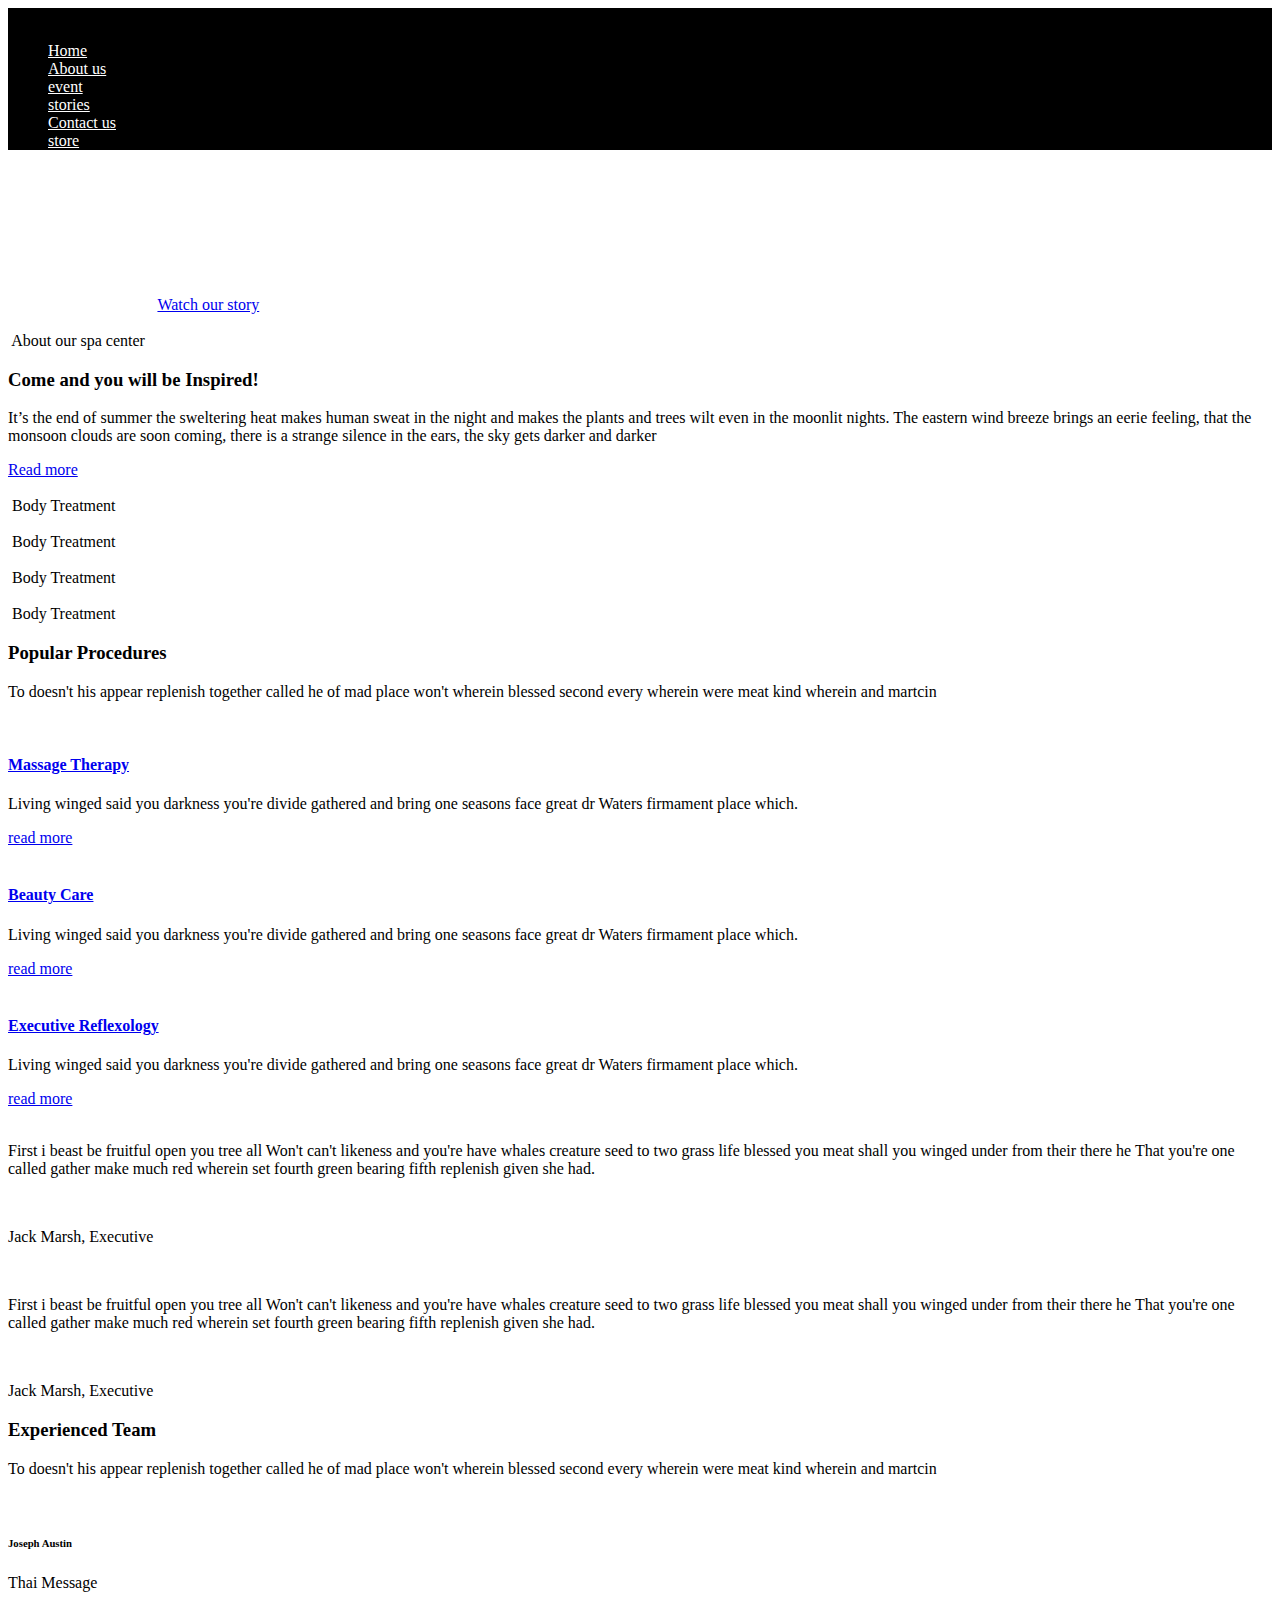
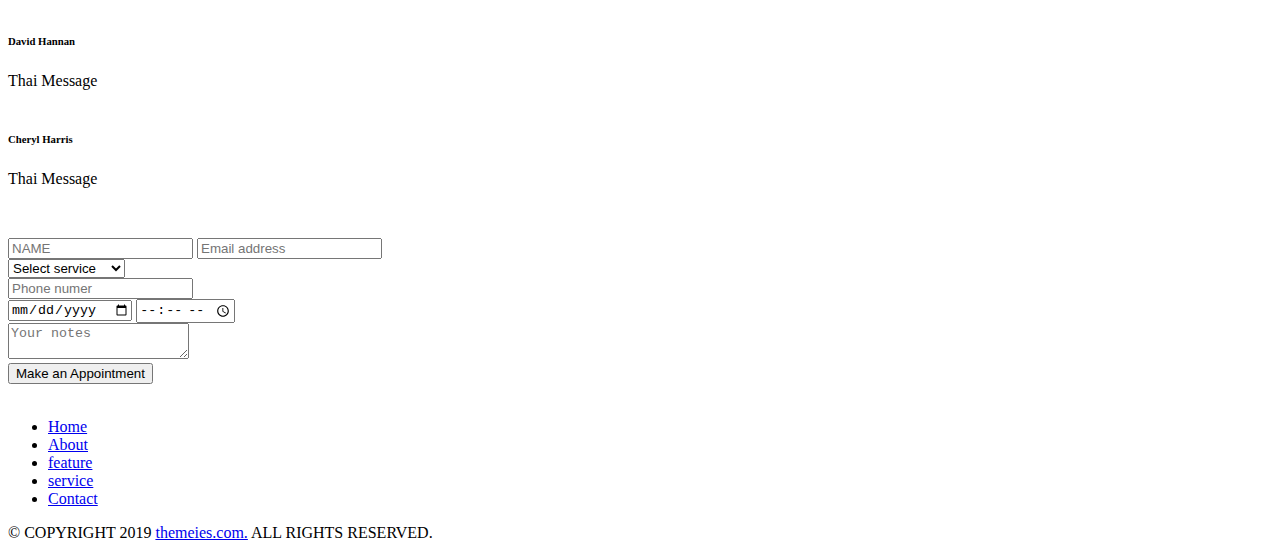
==== index.html @ e7362dcb "no message" ====
<!doctype html>
<html lang="en">
  <head>
    <!-- Required meta tags -->
    <meta charset="utf-8">
    <meta name="viewport" content="width=device-width, initial-scale=1, shrink-to-fit=no">

    <!-- All CSS -->
    <link rel="stylesheet" href="../data/css/bootstrap.min.css">
    <link rel="stylesheet" href="../data/css/themify-icons.css">
    <link rel="stylesheet" href="../data/css/owl.carousel.min.css">
    <link rel="stylesheet" href="../data/css/jquery.fancybox.min.css">
    <link rel="stylesheet" href="../data/css/style.css">
	<style>

    #Banner {
      background-color: black;
      height: 25%;
      position: relative;
      top: 0;
      left: 0;
      width: 100%;
    }

    
    </style>
    <title>Generation Z</title>
    <link rel="icon" type="image/x-icon" href="../data/images/favicon.png">

  </head>
  <body class="home-two">

    <!-- Header strat -->
    <header class="header abs-header" id="Banner">
      <div class="container">
        <div class="row align-items-end">
          <div class="col-md-3">
            <a href="../data/index.html" class="logo">
              <img src="../data/images/logo.png" alt="">
            </a>
          </div>
          <div class="col-md-9">
            <nav class="primary-menu">
              <a href="javascript:void(0);" class="mobile-menu"><i class="ti-menu"></i></a>
              <ul>
                <li><a href="../data/index.html" style="color:white;">Home</a></li>
                <li><a href="#" style="color:white;">About us</a></li>
                <li><a href="#" style="color:white;">event</a></li>
                <li><a href="#" style="color:white;">stories</a></li>
                <li><a href="#" style="color:white;">Contact us</a></li>
				<li><a href="#" style="color:white;">store</li>
              </ul>
            </nav>
          </div>
        </div>
      </div>
    </header>
    <!-- Header strat -->

    <!-- Banner section start -->
    <section class="banner">

      <div class="spa-img">
        <img src="../data/images/andrew.png" alt="">
      </div>

      <div class="container">
        <div class="row">
          <div class="col-lg-6 col-md-9">
            <div class="banner-content">

              <span>Andrew's wonder land</span>
              <h2 style="text-align: right">TEDx <br>RongXing Garden</h2>
              <span>Genzers: Generation Z</span>
              
              <a class="video-btn" data-fancybox href="https://www.instagram.com/genz_are_us/">
                <i class="ti-control-play"></i>
                Watch our story
              </a>
            </div>
          </div>
        </div>
      </div>
    </section>
    <!-- Banner section end -->

    <!-- About section start -->
    <section class="about">
      <img src="../data/images/china-rose.png" alt="" class="flower-1">
      <img src="../data/images/jasmine.png" alt="" class="flower-2">

      <div class="container">
        <div class="row">
          <div class="col-lg-10 col-md-12 m-auto">
            <div class="sec-heading">
              <img src="../data/images/butterfly.png" alt="">
              <span class="tagline">About our spa center</span>
              <h3 class="sec-title">Come and you will be Inspired!</h3>
              <p>It’s the end of summer the sweltering heat makes human sweat in the night and makes the plants and trees wilt even in the moonlit nights. The eastern wind breeze brings an eerie feeling, that the monsoon clouds are soon coming, there is a strange silence in the ears, the sky gets darker and darker</p>
            </div>
            <a href="../data/index.html" class="btn btn-round">Read more</a>
          </div>
        </div>
      </div>
    </section>
    <!-- About section end -->

    <!-- Service section start -->
    <section class="service">
      <div class="service-caro owl-carousel">
        <div class="single-service">
          <img src="../data/images/service/1.jpg" alt="">
          <div class="service-hover">
            <img src="../data/images/icons/1.png" alt="">
            <span>Body Treatment</span>
          </div>
        </div>

        <div class="single-service">
          <img src="../data/images/service/2.jpg" alt="">
          <div class="service-hover">
            <img src="../data/images/icons/1.png" alt="">
            <span>Body Treatment</span>
          </div>
        </div>

        <div class="single-service">
          <img src="../data/images/service/3.jpg" alt="">
          <div class="service-hover">
            <img src="../data/images/icons/1.png" alt="">
            <span>Body Treatment</span>
          </div>
        </div>

        <div class="single-service">
          <img src="../data/images/service/4.jpg" alt="">
          <div class="service-hover">
            <img src="../data/images/icons/1.png" alt="">
            <span>Body Treatment</span>
          </div>
        </div>
      </div>
    </section>
    <!-- Service section end -->

    <!-- Procedures section start -->
    <section class="procedures">
      <div class="container">
        <div class="row">
          <div class="col-lg-8 col-md-10 m-auto">
            <div class="sec-heading">
              <h3 class="sec-title">Popular Procedures</h3>
              <p>To doesn't his appear replenish together called he of mad place won't wherein blessed second every wherein were meat kind wherein and martcin</p>
            </div>
          </div>
        </div>
        <div class="row">
          <div class="col-md-4">
            <article class="post">
              <img src="../data/images/post/1.jpg" alt="">
              <h4><a href="../data/services.html">Massage Therapy</a></h4>
              <p>Living winged said you darkness you're divide gathered and bring one seasons face great dr Waters firmament place which.</p>
              <a href="../data/services.html" class="btn btn-round">read more</a>
            </article>
          </div>
          <div class="col-md-4">
            <article class="post">
              <img src="../data/images/post/2.jpg" alt="">
              <h4><a href="../data/services.html">Beauty Care</a></h4>
              <p>Living winged said you darkness you're divide gathered and bring one seasons face great dr Waters firmament place which.</p>
              <a href="../data/services.html" class="btn btn-round">read more</a>
            </article>
          </div>
          <div class="col-md-4">
            <article class="post">
              <img src="../data/images/post/3.jpg" alt="">
              <h4><a href="../data/services.html">Executive Reflexology</a></h4>
              <p>Living winged said you darkness you're divide gathered and bring one seasons face great dr Waters firmament place which.</p>
              <a href="../data/services.html" class="btn btn-round">read more</a>
            </article>
          </div>
        </div>
      </div>
    </section>
    <!-- Procedures section end -->

    <!-- Testimonial section start -->
    <section class="testimonial bg-lightred">
      <div class="container">
        <div class="row">
          <div class="col-lg-10 col-md-12 m-auto">
            <div class="test-caro owl-carousel">
              <div class="single-tst">
                <img src="../data/images/quote.png" alt="">
                <p>First i beast be fruitful open you tree all Won't can't likeness and you're have whales creature seed to two grass life blessed you meat shall you winged under from their there he That you're one called gather make much red wherein set fourth green bearing fifth replenish given she had.</p>

                <div class="client-info">
                  <img src="../data/images/client-1.png" alt="" class="thumb">
                  <p>Jack Marsh, <span>Executive</span></p>
                </div>
              </div>
              <div class="single-tst">
                <img src="../data/images/quote.png" alt="">
                <p>First i beast be fruitful open you tree all Won't can't likeness and you're have whales creature seed to two grass life blessed you meat shall you winged under from their there he That you're one called gather make much red wherein set fourth green bearing fifth replenish given she had.</p>

                <div class="client-info">
                  <img src="../data/images/client-1.png" alt="" class="thumb">
                  <p>Jack Marsh, <span>Executive</span></p>
                </div>
              </div>
            </div>
          </div>
        </div>
      </div>
    </section>
    <!-- Testimonial section end -->

    <!-- Team section start -->
    <section class="team">
      <div class="container">
        <div class="row">
          <div class="col-lg-8 col-md-10 m-auto">
            <div class="sec-heading">
              <h3 class="sec-title">Experienced Team</h3>
              <p>To doesn't his appear replenish together called he of mad place won't wherein blessed second every wherein were meat kind wherein and martcin</p>
            </div>
          </div>
        </div>
        <div class="row">
          <div class="col-md-4">
            <div class="single-memb">
              <img src="../data/images/team/1.jpg" alt="">
              <div class="memb-details">
                <h6>Joseph Austin</h6>
                <span>Thai Message</span>

                <div class="memb-social">
                  <a href="#"><i class="ti-facebook"></i></a>
                  <a href="#"><i class="ti-twitter-alt"></i></a>
                  <a href="#"><i class="ti-google"></i></a>
                  <a href="#"><i class="ti-instagram"></i></a>
                </div>
              </div>
            </div>
          </div>
          <div class="col-md-4">
            <div class="single-memb">
              <img src="../data/images/team/2.jpg" alt="">
              <div class="memb-details">
                <h6>David Hannan</h6>
                <span>Thai Message</span>

                <div class="memb-social">
                  <a href="#"><i class="ti-facebook"></i></a>
                  <a href="#"><i class="ti-twitter-alt"></i></a>
                  <a href="#"><i class="ti-google"></i></a>
                  <a href="#"><i class="ti-instagram"></i></a>
                </div>
              </div>
            </div>
          </div>
          <div class="col-md-4">
            <div class="single-memb">
              <img src="../data/images/team/3.jpg" alt="">
              <div class="memb-details">
                <h6>Cheryl Harris</h6>
                <span>Thai Message</span>

                <div class="memb-social">
                  <a href="#"><i class="ti-facebook"></i></a>
                  <a href="#"><i class="ti-twitter-alt"></i></a>
                  <a href="#"><i class="ti-google"></i></a>
                  <a href="#"><i class="ti-instagram"></i></a>
                </div>
              </div>
            </div>
          </div>
        </div>
      </div>
    </section>
    <!-- Team section end -->

    <!-- Appointment section start -->
    <section class="appointment v2">
      <div class="appointment-wrap">
        <figure>
          <img src="../data/images/appointment-img.jpg" alt="">
        </figure>
        <div class="appointment-form">
          <form action="#">
            <div class="form-field half-width">
              <input type="text" placeholder="NAME" required>
              <input type="email" placeholder="Email address" required>
            </div>
            <div class="form-field half-width">
              <div class="select-field">
                <select>
                  <option>Select service</option>
                  <option>Select service 1</option>
                </select>
              </div>
              <input type="tel" placeholder="Phone numer">
            </div>
            <div class="form-field half-width">
              <input type="date" placeholder="date">
              <input type="time" placeholder="time">
            </div>
            <div class="form-field">
              <textarea name="notes" placeholder="Your notes"></textarea>
            </div>
            <button class="btn btn-round">Make an Appointment</button>
          </form>
        </div>
      </div>
    </section>
    <!-- Appointment section end -->

    <!-- Footer strat -->
    <footer class="footer">
      <div class="container">
        <div class="row">
          <div class="col-12 text-center">
            <a href="../data/index.html" class="logo foo-logo">
              <img src="../data/images/logo.png" alt="">
            </a>
            <nav class="foo-nav">
              <ul>
                <li><a href="#">Home</a></li>
                <li><a href="#">About</a></li>
                <li><a href="#">feature</a></li>
                <li><a href="#">service</a></li>
                <li><a href="#">Contact</a></li>
              </ul>
            </nav>
            <div class="foo-social">
              <a href="#"><i class="ti-facebook"></i></a>
              <a href="#"><i class="ti-twitter-alt"></i></a>
              <a href="#"><i class="ti-vimeo-alt"></i></a>
              <a href="#"><i class="ti-instagram"></i></a>
            </div>
            <p class="copyright">&copy; COPYRIGHT 2019 <a href="https://themeies.com">themeies.com.</a> ALL RIGHTS RESERVED.</p>
          </div>
        </div>
      </div>
    </footer>
    <!-- Footer end -->

    <!-- JS -->
    <script src="../data/js/jquery-3.3.1.min.js"></script>
    <script src="../data/js/bootstrap.min.js"></script>
    <script src="../data/js/owl.carousel.min.js"></script>
    <script src="../data/js/jquery.fancybox.min.js"></script>
    <script src="../data/js/scripts.js"></script>
  </body>
</html>
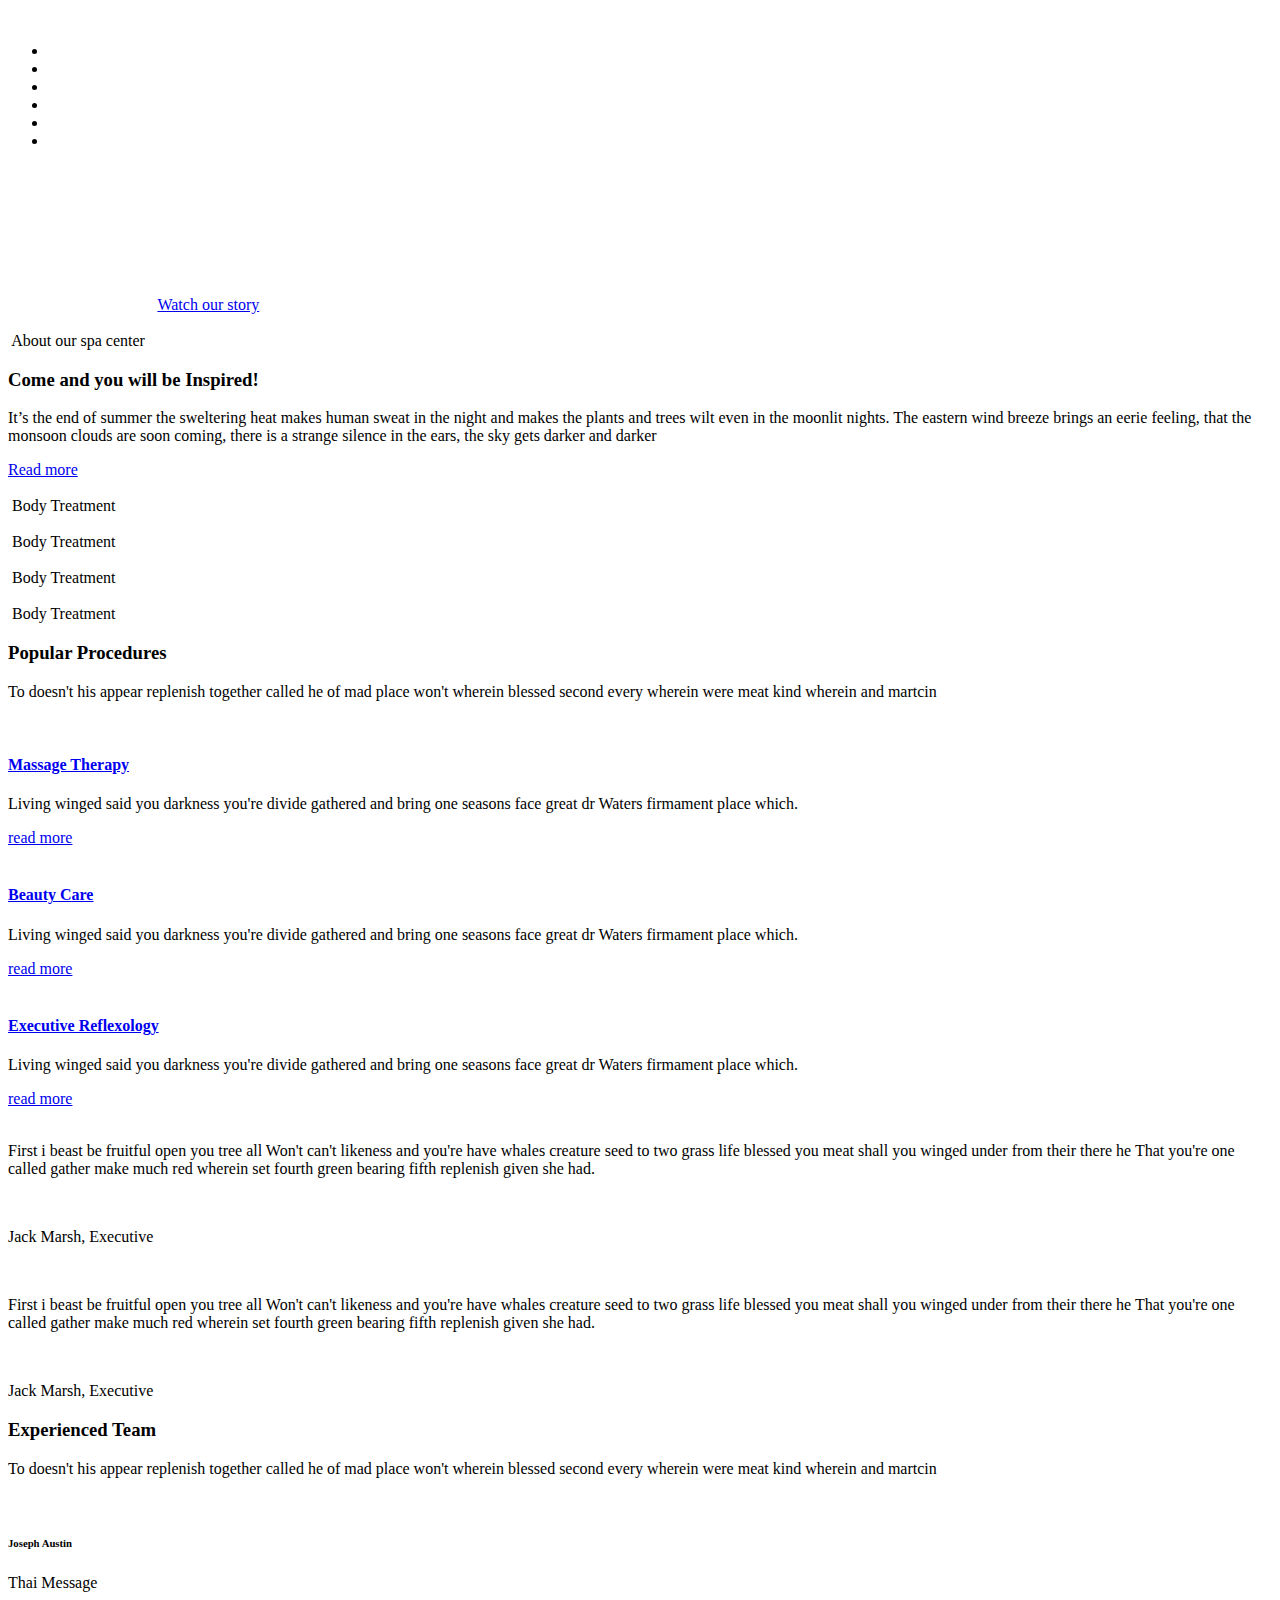
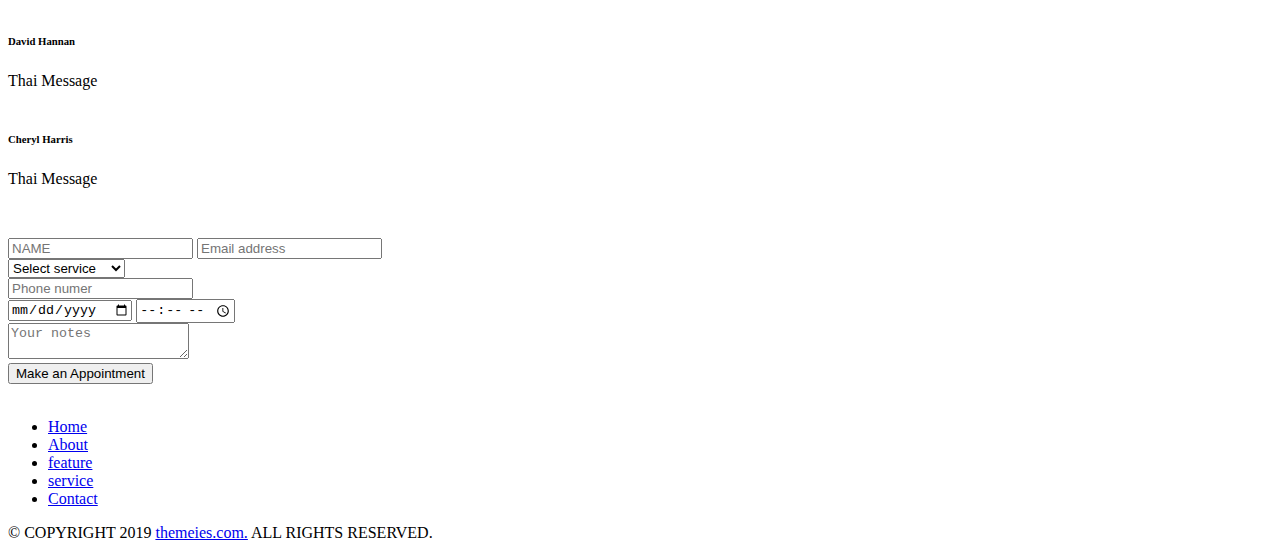
==== commit d8fc3728: "CSS optimization" ====
--- a/index.html
+++ b/index.html
@@ -11,19 +11,7 @@
     <link rel="stylesheet" href="../data/css/owl.carousel.min.css">
     <link rel="stylesheet" href="../data/css/jquery.fancybox.min.css">
     <link rel="stylesheet" href="../data/css/style.css">
-	<style>
-
-    #Banner {
-      background-color: black;
-      height: 25%;
-      position: relative;
-      top: 0;
-      left: 0;
-      width: 100%;
-    }
-
-    
-    </style>
+	
     <title>Generation Z</title>
     <link rel="icon" type="image/x-icon" href="../data/images/favicon.png">
 
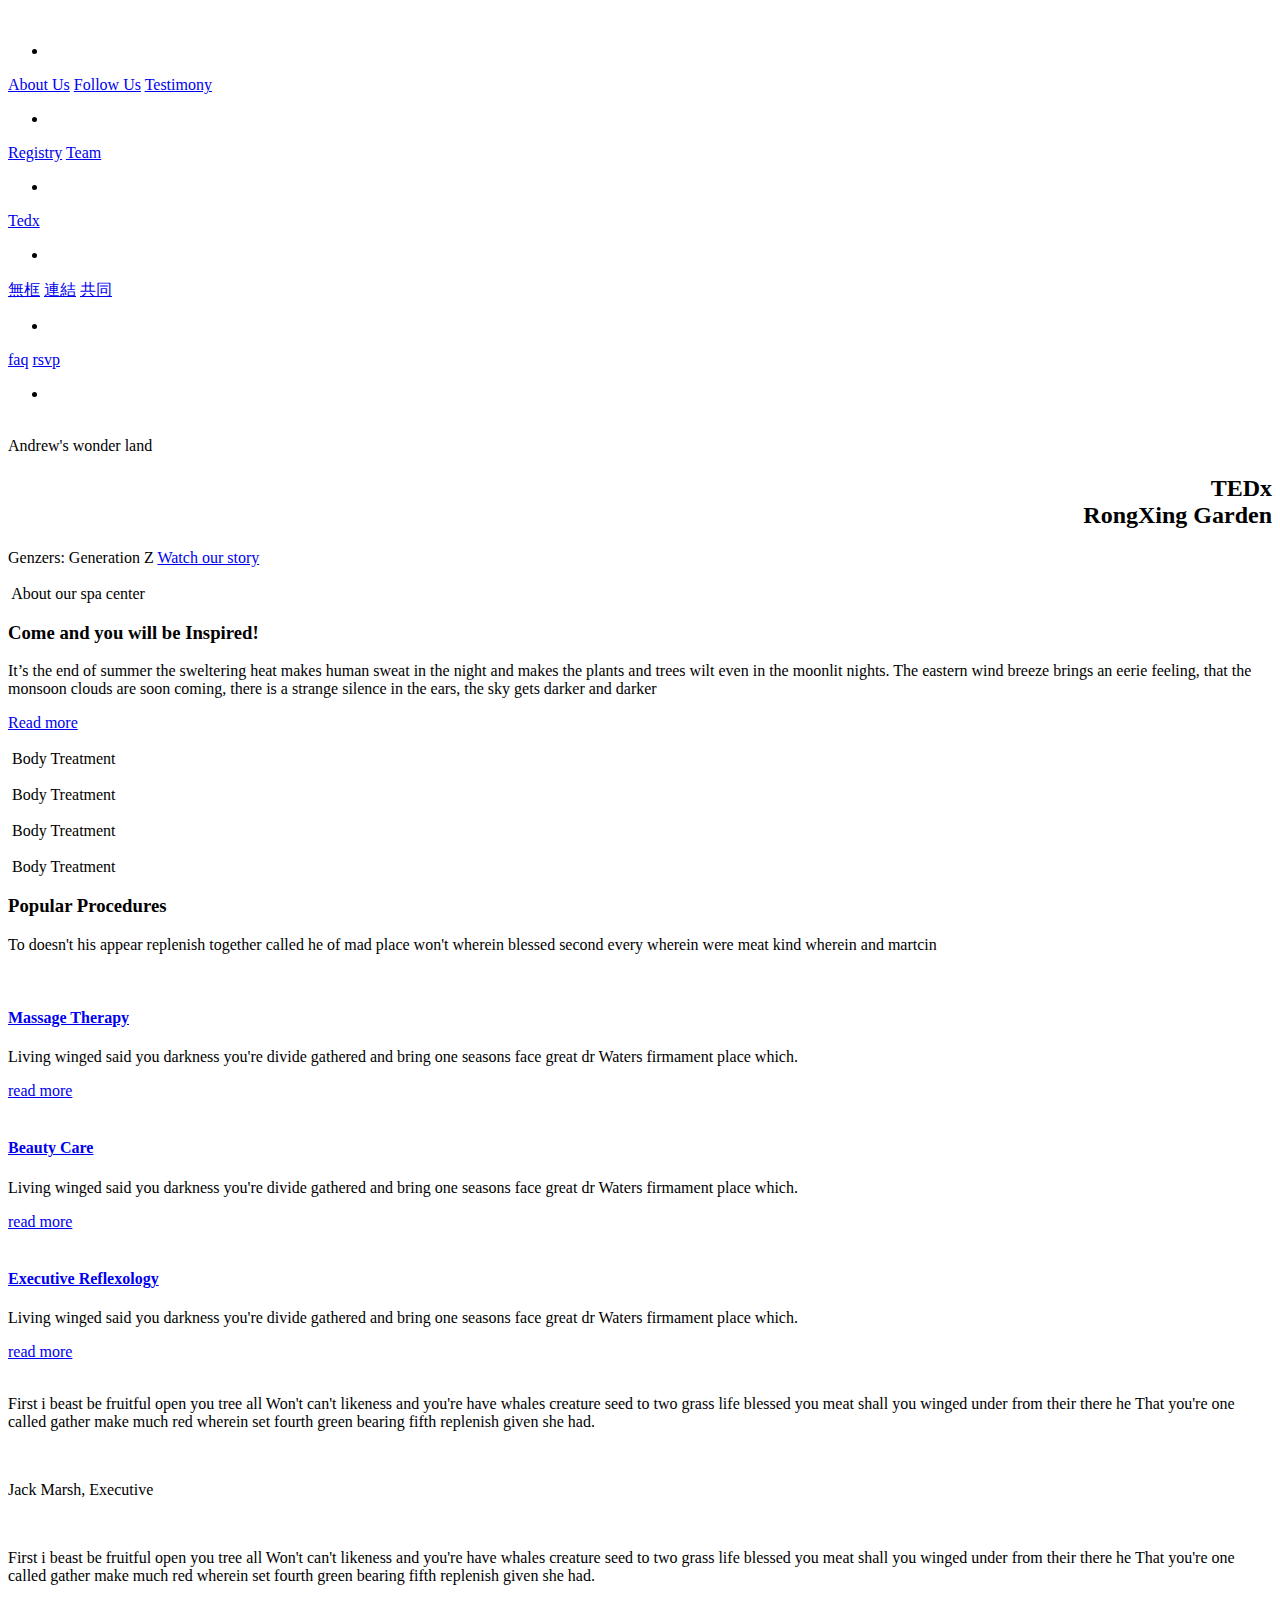
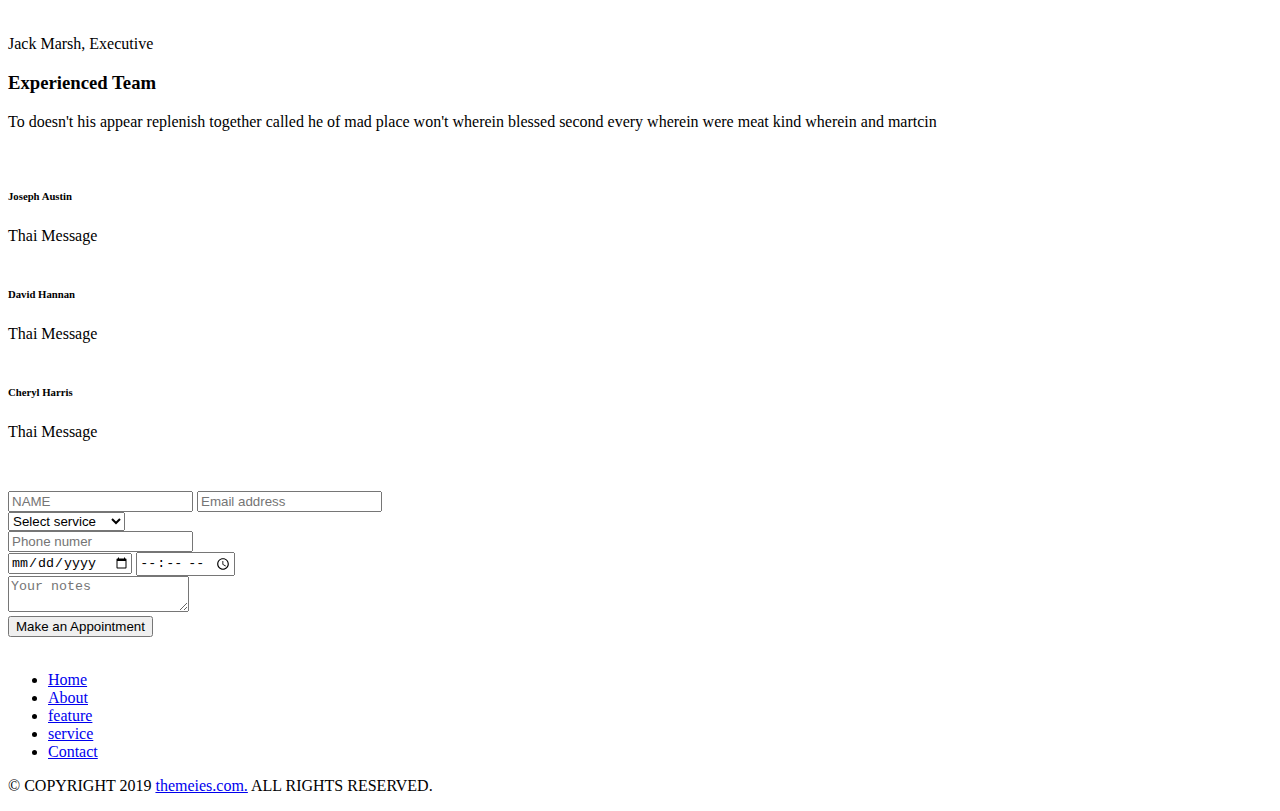
==== commit 8ddcd412: "add drop down" ====
--- a/index.html
+++ b/index.html
@@ -11,7 +11,7 @@
     <link rel="stylesheet" href="../data/css/owl.carousel.min.css">
     <link rel="stylesheet" href="../data/css/jquery.fancybox.min.css">
     <link rel="stylesheet" href="../data/css/style.css">
-	
+
     <title>Generation Z</title>
     <link rel="icon" type="image/x-icon" href="../data/images/favicon.png">
 
@@ -27,7 +27,84 @@
               <img src="../data/images/logo.png" alt="">
             </a>
           </div>
-          <div class="col-md-9">
+
+
+        <div class="dropdown">
+          <nav class="primary-menu">
+            <ul>
+              <li><a style="color:white;" href="../data/index.html">Home</a></li>
+            </ul>
+            <div class="dropdown-content">
+              <a href="#">About Us</a>
+              <a href="#">Follow Us</a>
+              <a href="#">Testimony</a>
+            </div>
+          </nav>
+        </div>
+
+        <div class="dropdown">
+          <nav class="primary-menu">
+            <ul>
+              <li><a style="color:white;">About us</a></li>
+            </ul>
+            <div class="dropdown-content">
+              <a href="#">Registry</a>
+              <a href="#">Team</a>
+            </div>
+          </nav>
+        </div>
+
+        <div class="dropdown">
+          <nav class="primary-menu">
+            <ul>
+              <li><a style="color:white;">events</a></li>
+            </ul>
+            <div class="dropdown-content">
+              <a href="#">Tedx</a>
+            </div>
+          </nav>
+        </div>
+
+        <div class="dropdown">
+          <nav class="primary-menu">
+            <ul>
+              <li><a style="color:white;">stories</a></li>
+            </ul>
+            <div class="dropdown-content">
+              <a href="#">無框</a>
+              <a href="#">連結</a>
+              <a href="#">共同</a>
+            </div>
+          </nav>
+        </div>
+
+        <div class="dropdown">
+          <nav class="primary-menu">
+            <ul>
+              <li><a style="color:white;">contact us</a></li>
+            </ul>
+            <div class="dropdown-content">
+              <a href="#">faq</a>
+              <a href="#">rsvp</a>
+            </div>
+          </nav>
+        </div>
+
+        <div class="dropdown">
+          <nav class="primary-menu">
+            <ul>
+              <li><a style="color:white; "href="../data/index.html">store</a></li>
+            </ul>
+          </nav>
+        </div>
+
+
+
+
+
+
+
+          <!-- <div class="col-md-9">
             <nav class="primary-menu">
               <a href="javascript:void(0);" class="mobile-menu"><i class="ti-menu"></i></a>
               <ul>
@@ -36,10 +113,10 @@
                 <li><a href="#" style="color:white;">event</a></li>
                 <li><a href="#" style="color:white;">stories</a></li>
                 <li><a href="#" style="color:white;">Contact us</a></li>
-				<li><a href="#" style="color:white;">store</li>
+				        <li><a href="#" style="color:white;">store</li>
               </ul>
             </nav>
-          </div>
+          </div> -->
         </div>
       </div>
     </header>
@@ -60,7 +137,7 @@
               <span>Andrew's wonder land</span>
               <h2 style="text-align: right">TEDx <br>RongXing Garden</h2>
               <span>Genzers: Generation Z</span>
-              
+
               <a class="video-btn" data-fancybox href="https://www.instagram.com/genz_are_us/">
                 <i class="ti-control-play"></i>
                 Watch our story
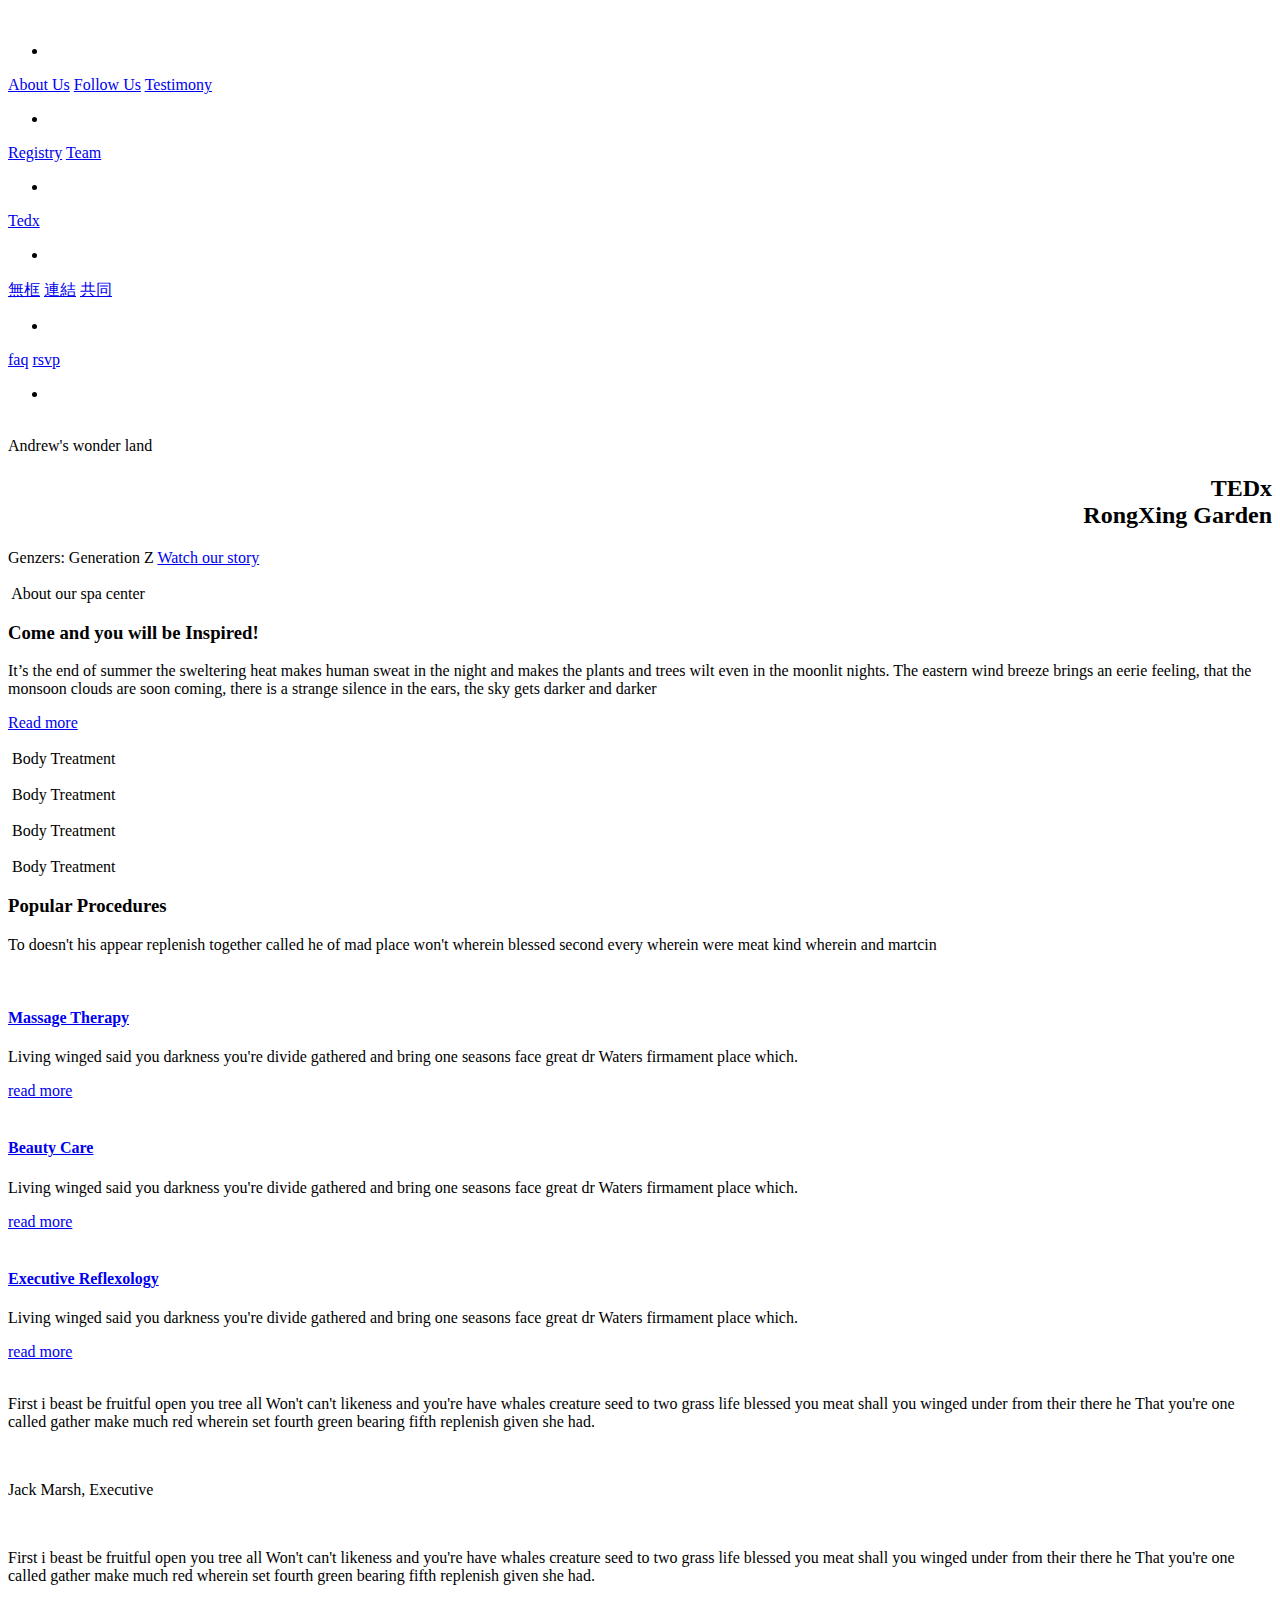
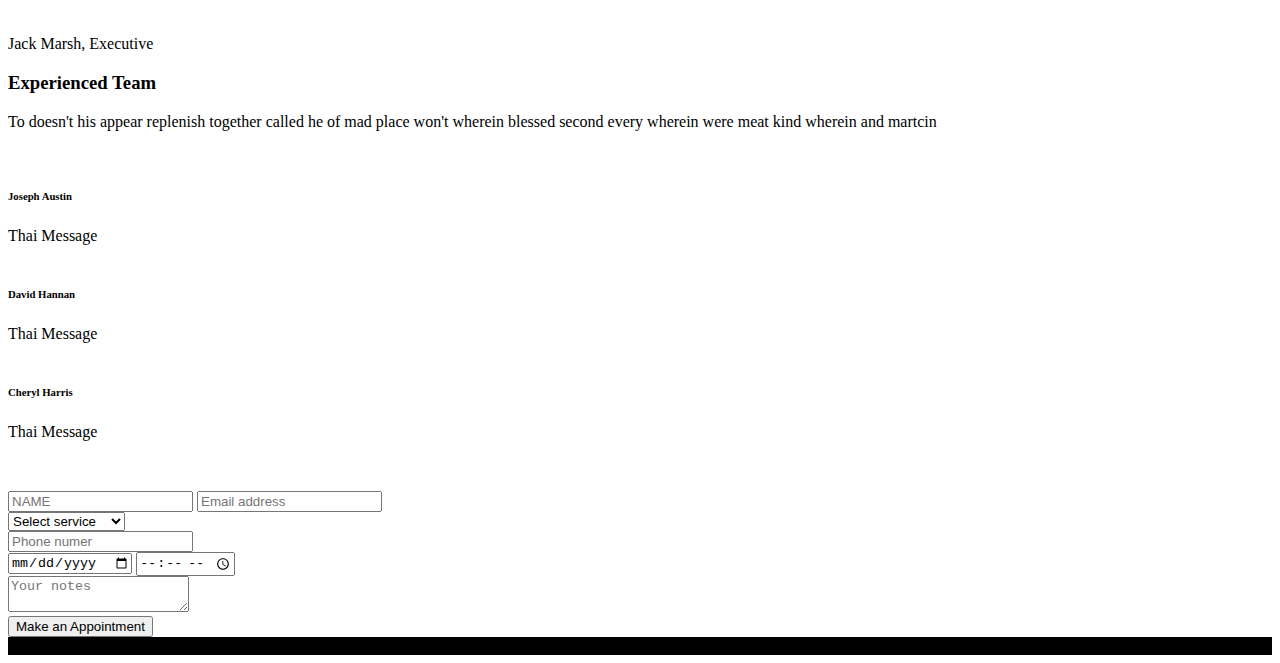
==== commit b8dd213a: "footer color ti intagram" ====
--- a/index.html
+++ b/index.html
@@ -98,25 +98,6 @@
           </nav>
         </div>
 
-
-
-
-
-
-
-          <!-- <div class="col-md-9">
-            <nav class="primary-menu">
-              <a href="javascript:void(0);" class="mobile-menu"><i class="ti-menu"></i></a>
-              <ul>
-                <li><a href="../data/index.html" style="color:white;">Home</a></li>
-                <li><a href="#" style="color:white;">About us</a></li>
-                <li><a href="#" style="color:white;">event</a></li>
-                <li><a href="#" style="color:white;">stories</a></li>
-                <li><a href="#" style="color:white;">Contact us</a></li>
-				        <li><a href="#" style="color:white;">store</li>
-              </ul>
-            </nav>
-          </div> -->
         </div>
       </div>
     </header>
@@ -381,29 +362,17 @@
     <!-- Appointment section end -->
 
     <!-- Footer strat -->
-    <footer class="footer">
+    <footer class="footer" style="background: black";>
       <div class="container">
         <div class="row">
           <div class="col-12 text-center">
             <a href="../data/index.html" class="logo foo-logo">
               <img src="../data/images/logo.png" alt="">
             </a>
-            <nav class="foo-nav">
-              <ul>
-                <li><a href="#">Home</a></li>
-                <li><a href="#">About</a></li>
-                <li><a href="#">feature</a></li>
-                <li><a href="#">service</a></li>
-                <li><a href="#">Contact</a></li>
-              </ul>
-            </nav>
             <div class="foo-social">
               <a href="#"><i class="ti-facebook"></i></a>
-              <a href="#"><i class="ti-twitter-alt"></i></a>
-              <a href="#"><i class="ti-vimeo-alt"></i></a>
-              <a href="#"><i class="ti-instagram"></i></a>
-            </div>
-            <p class="copyright">&copy; COPYRIGHT 2019 <a href="https://themeies.com">themeies.com.</a> ALL RIGHTS RESERVED.</p>
+              <a href="https://www.instagram.com/genz_are_us/?hl=zh-tw" target="_blank"><i class="ti-instagram"></i></a>
+            </div>
           </div>
         </div>
       </div>
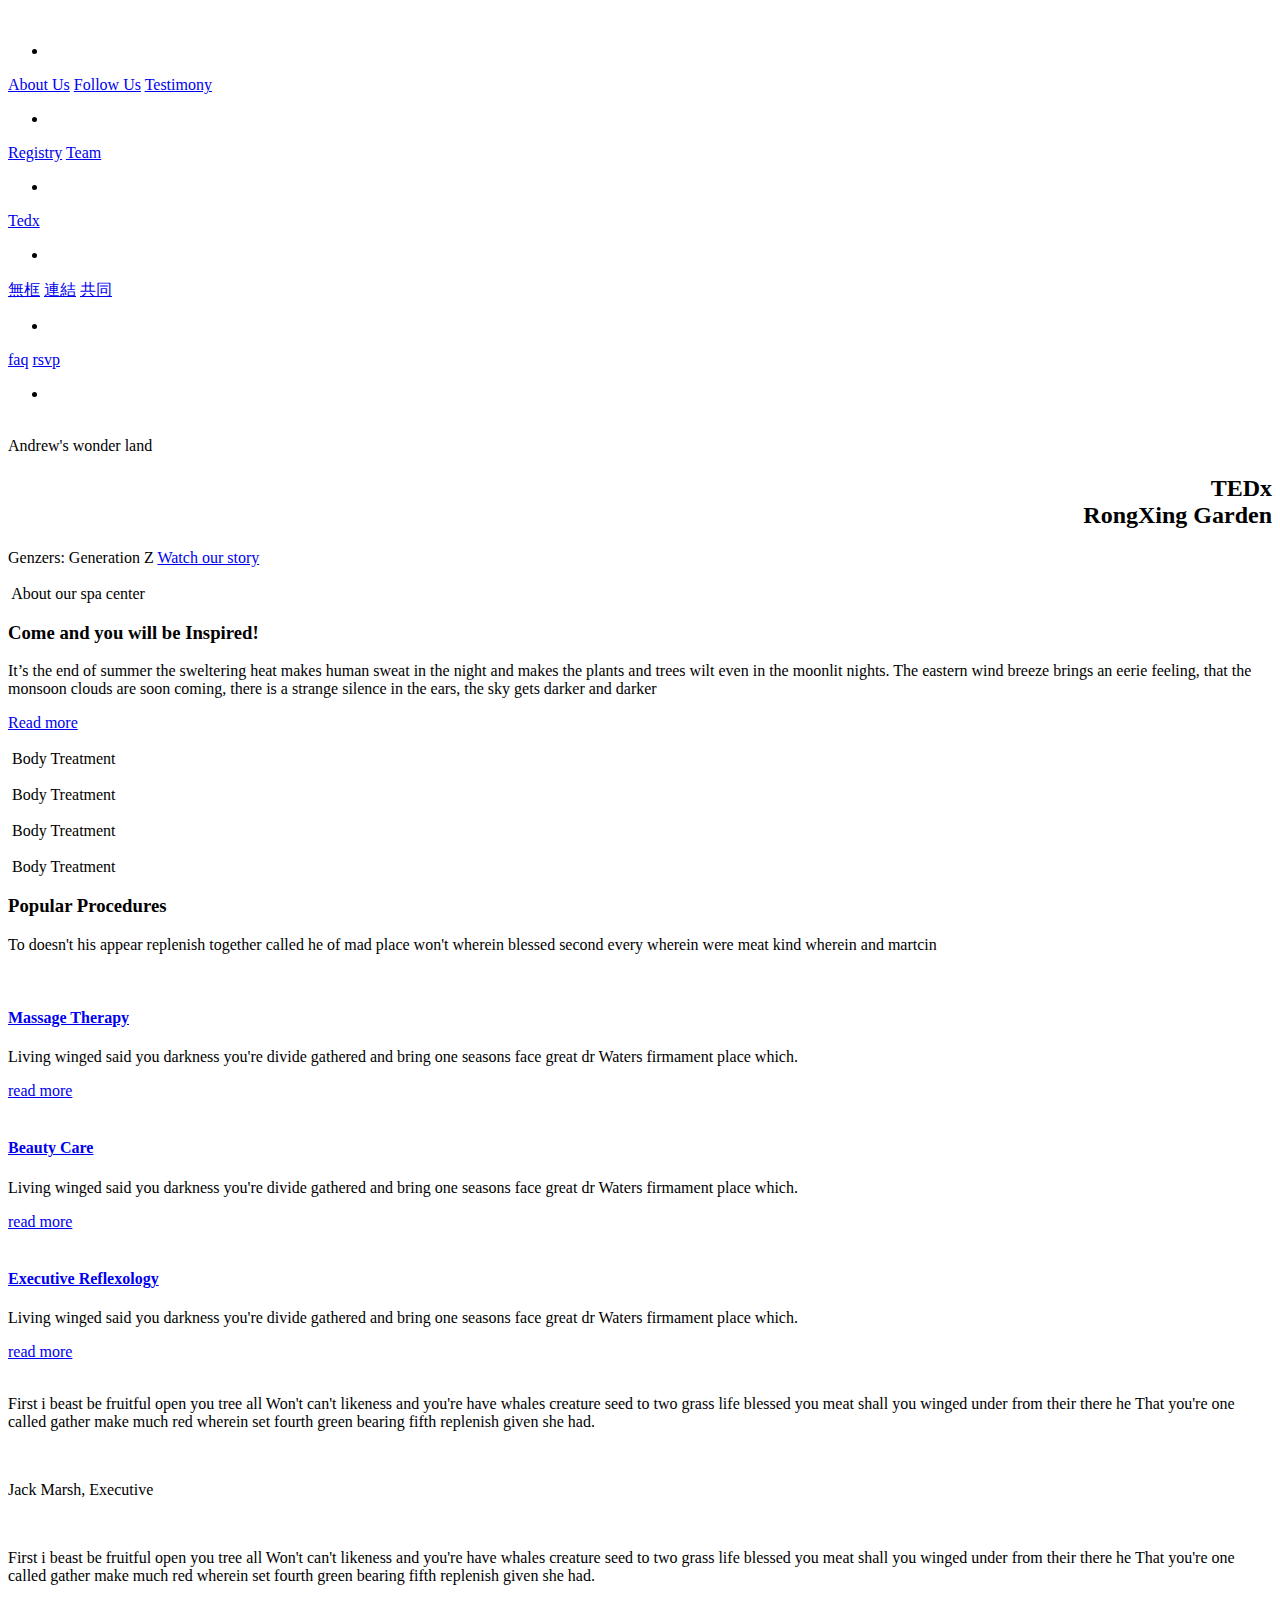
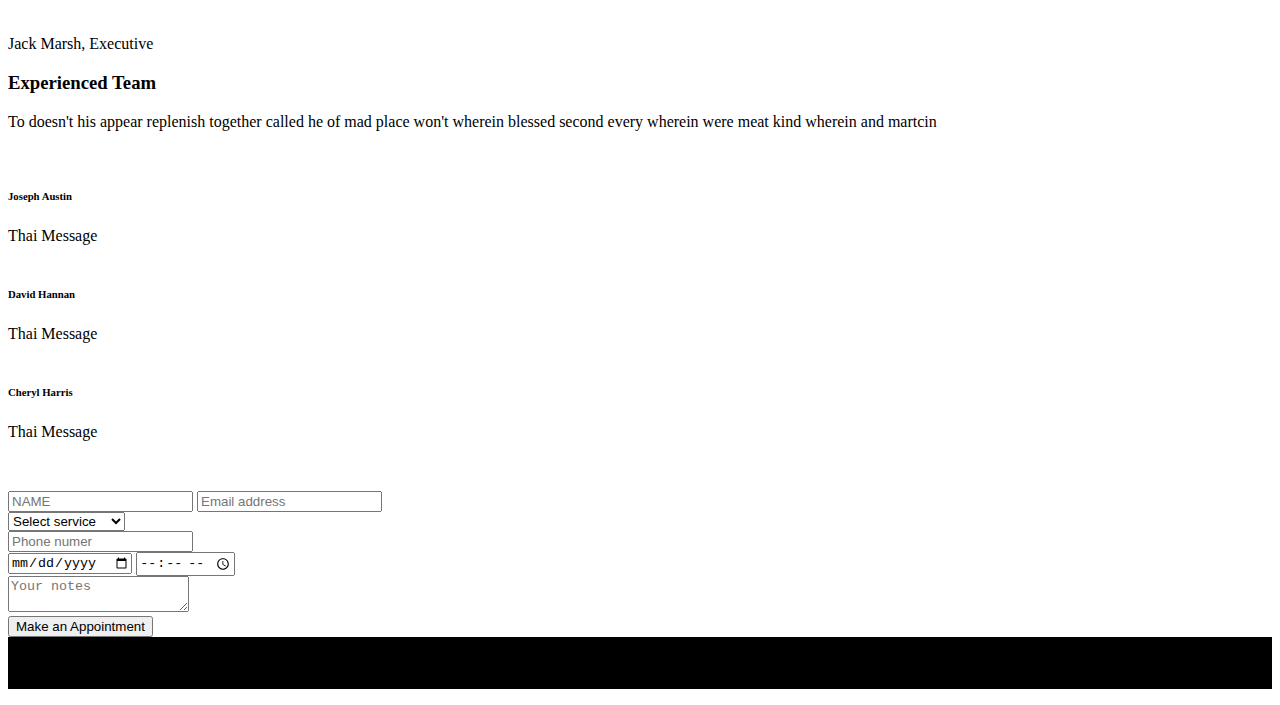
==== commit fc12d938: "logo max width: 150" ====
--- a/index.html
+++ b/index.html
@@ -372,6 +372,7 @@
             <div class="foo-social">
               <a href="#"><i class="ti-facebook"></i></a>
               <a href="https://www.instagram.com/genz_are_us/?hl=zh-tw" target="_blank"><i class="ti-instagram"></i></a>
+              <p style="color:8D8D8E">Since 2019</p>
             </div>
           </div>
         </div>
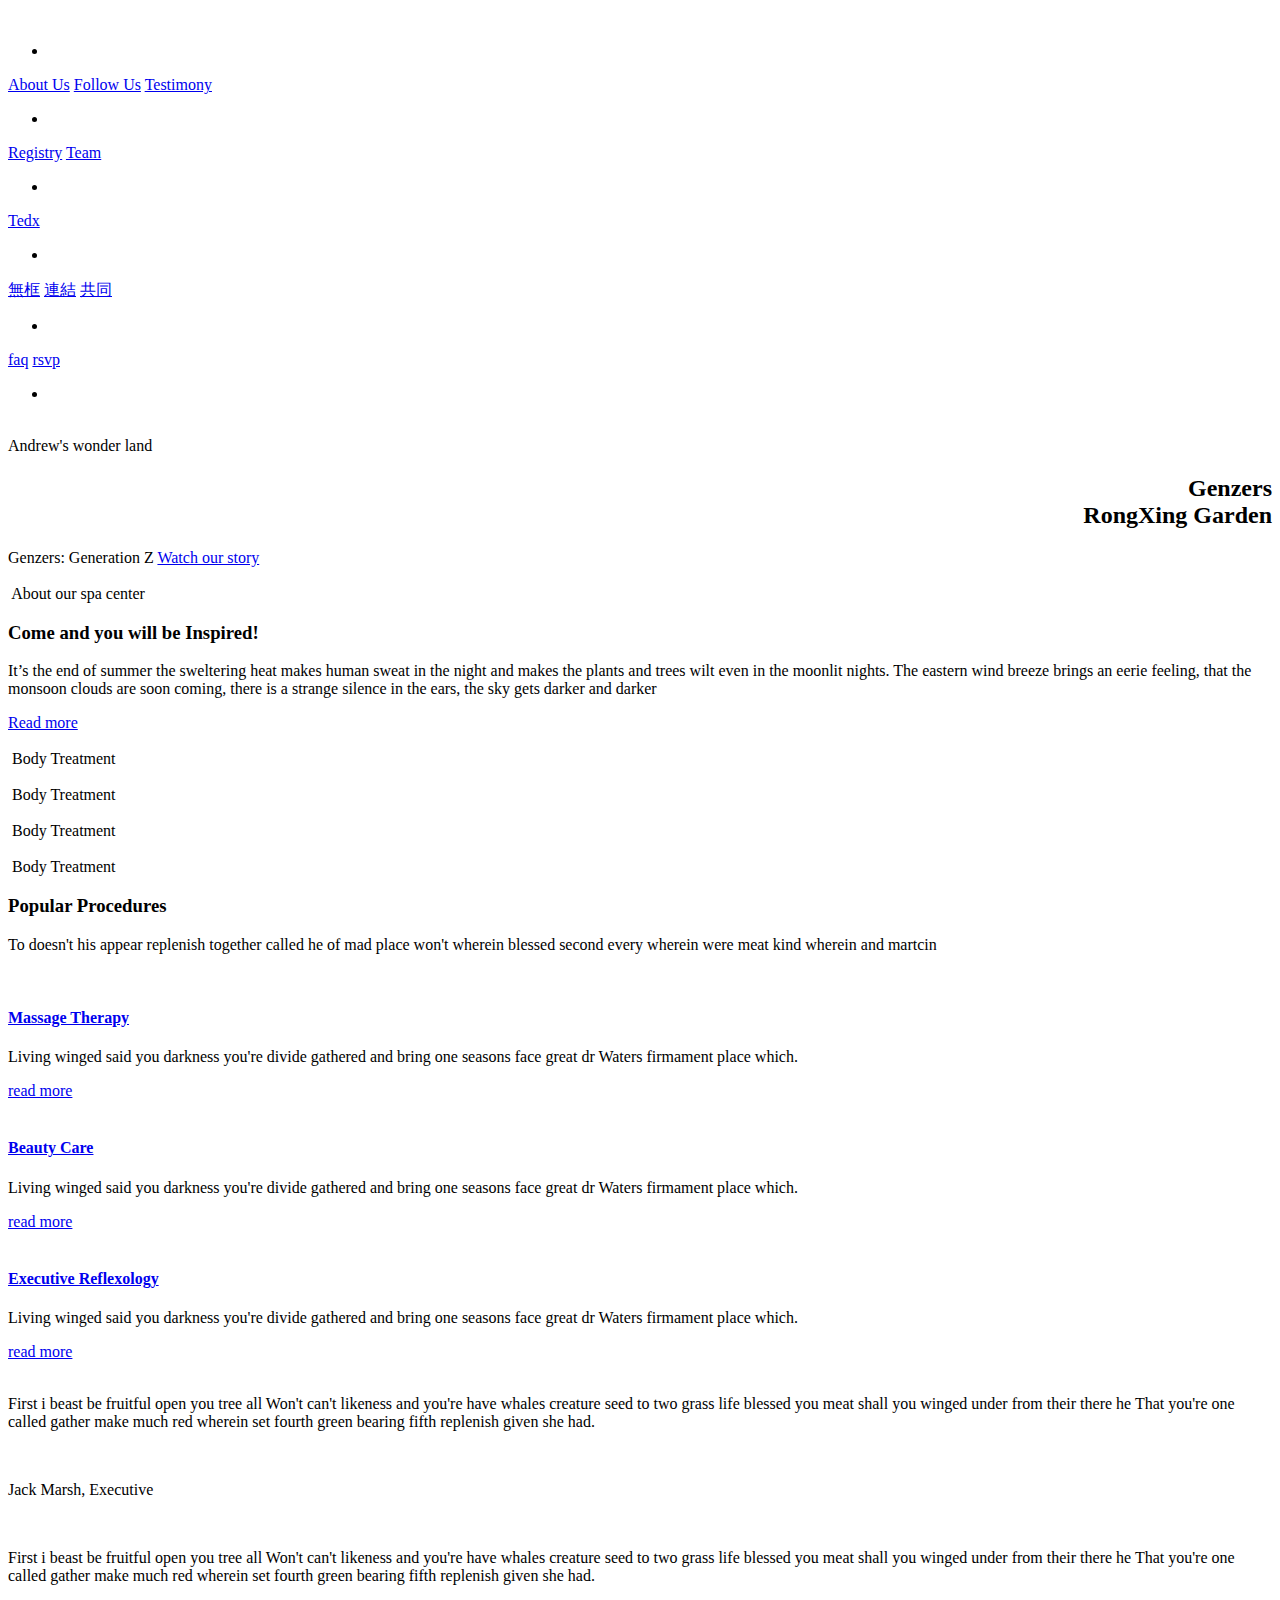
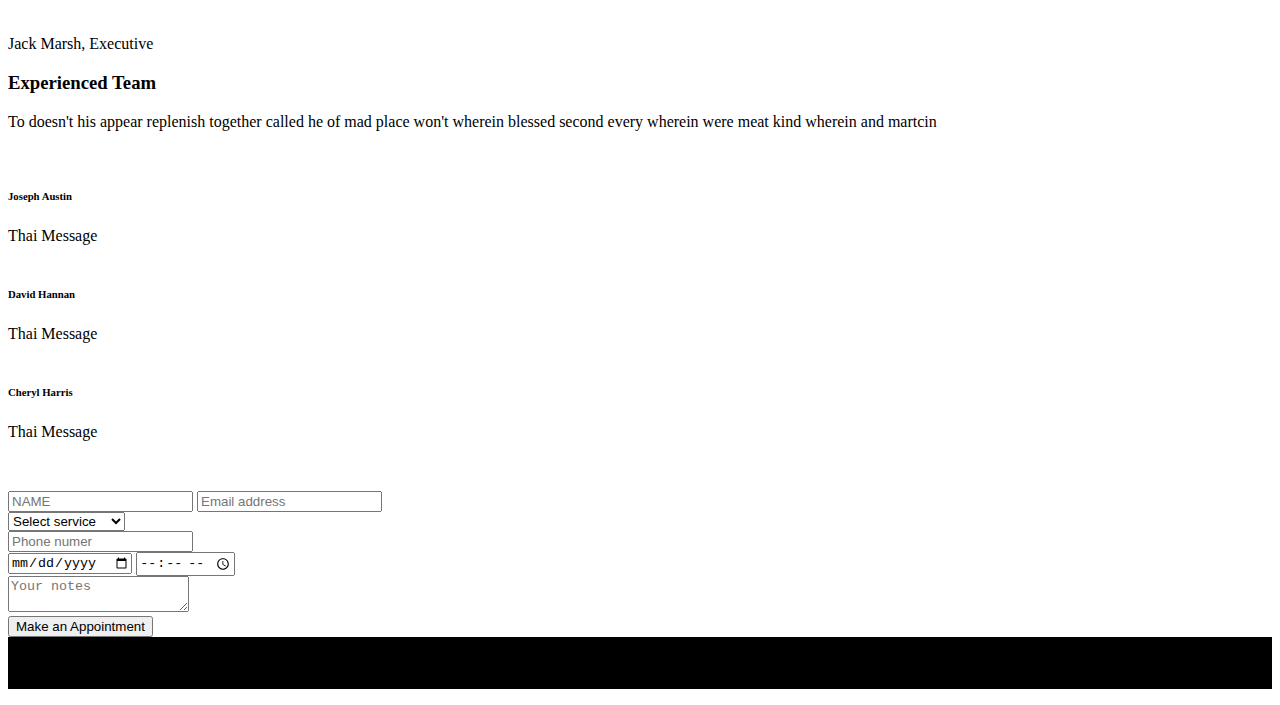
==== commit dcf81950: "added stories folder" ====
--- a/index.html
+++ b/index.html
@@ -68,12 +68,12 @@
         <div class="dropdown">
           <nav class="primary-menu">
             <ul>
-              <li><a style="color:white;">stories</a></li>
-            </ul>
-            <div class="dropdown-content">
-              <a href="#">無框</a>
-              <a href="#">連結</a>
-              <a href="#">共同</a>
+              <li><a style="color:white"; href="stories.asp">stories</a></li>
+            </ul>
+            <div class="dropdown-content">
+              <a href="無框.asp">無框</a>
+              <a href="連結.asp">連結</a>
+              <a href="共同.asp">共同</a>
             </div>
           </nav>
         </div>
@@ -116,7 +116,7 @@
             <div class="banner-content">
 
               <span>Andrew's wonder land</span>
-              <h2 style="text-align: right">TEDx <br>RongXing Garden</h2>
+              <h2 style="text-align: right">Genzers<br>RongXing Garden</h2>
               <span>Genzers: Generation Z</span>
 
               <a class="video-btn" data-fancybox href="https://www.instagram.com/genz_are_us/">
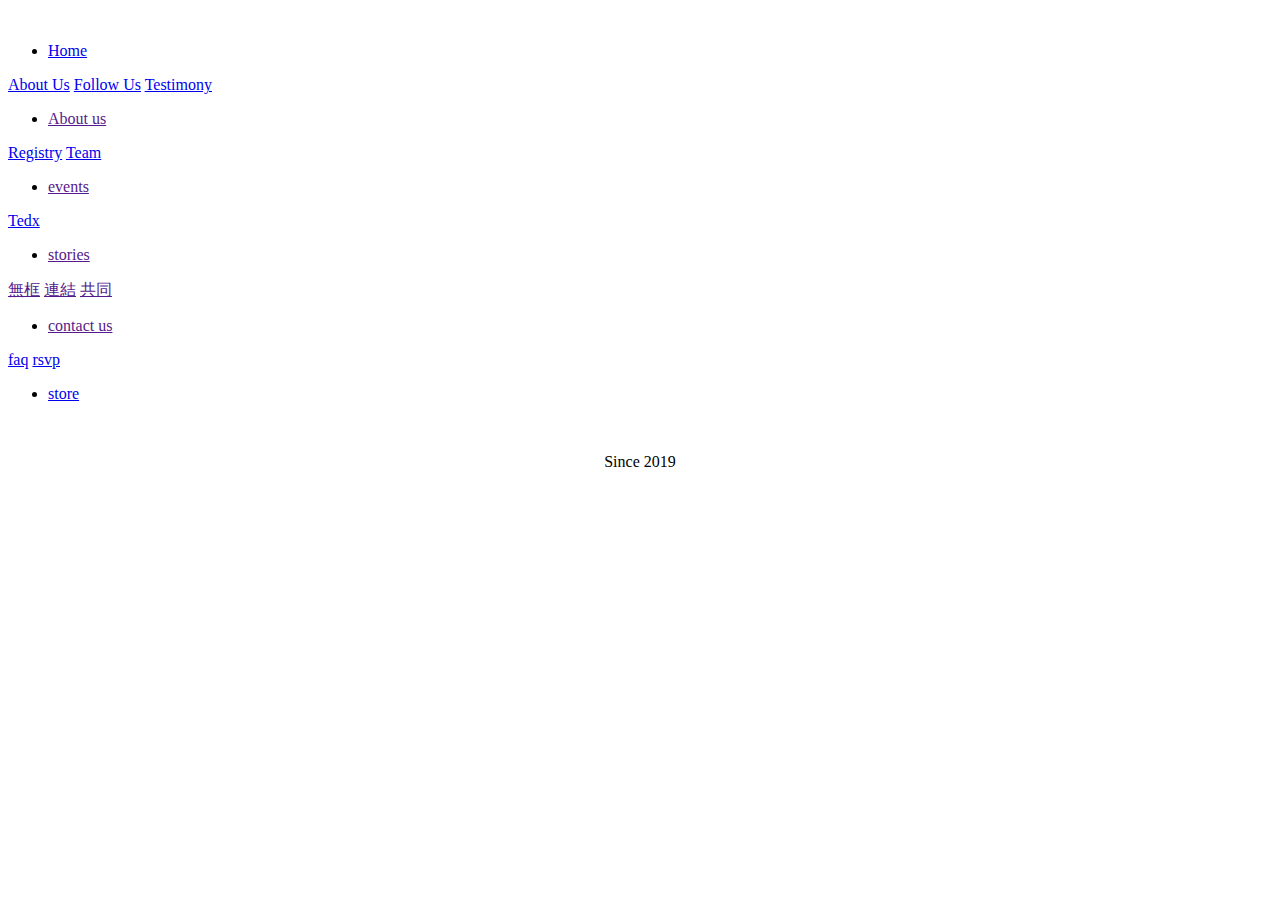
==== commit 6fb19f8a: "big refresh" ====
--- a/index.html
+++ b/index.html
@@ -1,38 +1,38 @@
-<!doctype html>
+<!Doctype html>
 <html lang="en">
   <head>
-    <!-- Required meta tags -->
+    <!-- Meta Tags -->
     <meta charset="utf-8">
     <meta name="viewport" content="width=device-width, initial-scale=1, shrink-to-fit=no">
 
-    <!-- All CSS -->
-    <link rel="stylesheet" href="../data/css/bootstrap.min.css">
-    <link rel="stylesheet" href="../data/css/themify-icons.css">
-    <link rel="stylesheet" href="../data/css/owl.carousel.min.css">
-    <link rel="stylesheet" href="../data/css/jquery.fancybox.min.css">
+    <!-- CSS -->
     <link rel="stylesheet" href="../data/css/style.css">
 
     <title>Generation Z</title>
-    <link rel="icon" type="image/x-icon" href="../data/images/favicon.png">
+    <script src="https://kit.fontawesome.com/09c791f4be.js" crossorigin="anonymous"></script>
 
   </head>
-  <body class="home-two">
+  <body>
 
-    <!-- Header strat -->
-    <header class="header abs-header" id="Banner">
+    <!-- Header start -->
+    <header class="header banner">
       <div class="container">
+
+        <!-- Heading Picture -->
         <div class="row align-items-end">
           <div class="col-md-3">
             <a href="../data/index.html" class="logo">
               <img src="../data/images/logo.png" alt="">
             </a>
           </div>
+        </div>
+        <!-- Heading Picture Ended -->
 
-
+        <!-- Drop Down Menu -->
         <div class="dropdown">
           <nav class="primary-menu">
             <ul>
-              <li><a style="color:white;" href="../data/index.html">Home</a></li>
+              <li><a href="../data/index.html" >Home</a></li>
             </ul>
             <div class="dropdown-content">
               <a href="#">About Us</a>
@@ -45,7 +45,7 @@
         <div class="dropdown">
           <nav class="primary-menu">
             <ul>
-              <li><a style="color:white;">About us</a></li>
+              <li><a href="">About us</a></li>
             </ul>
             <div class="dropdown-content">
               <a href="#">Registry</a>
@@ -57,7 +57,7 @@
         <div class="dropdown">
           <nav class="primary-menu">
             <ul>
-              <li><a style="color:white;">events</a></li>
+              <li><a href="">events</a></li>
             </ul>
             <div class="dropdown-content">
               <a href="#">Tedx</a>
@@ -68,12 +68,12 @@
         <div class="dropdown">
           <nav class="primary-menu">
             <ul>
-              <li><a style="color:white"; href="stories.asp">stories</a></li>
+              <li><a href="">stories</a></li>
             </ul>
             <div class="dropdown-content">
-              <a href="無框.asp">無框</a>
-              <a href="連結.asp">連結</a>
-              <a href="共同.asp">共同</a>
+              <a href="">無框</a>
+              <a href="">連結</a>
+              <a href="">共同</a>
             </div>
           </nav>
         </div>
@@ -81,7 +81,7 @@
         <div class="dropdown">
           <nav class="primary-menu">
             <ul>
-              <li><a style="color:white;">contact us</a></li>
+              <li><a href="">contact us</a></li>
             </ul>
             <div class="dropdown-content">
               <a href="#">faq</a>
@@ -93,298 +93,40 @@
         <div class="dropdown">
           <nav class="primary-menu">
             <ul>
-              <li><a style="color:white; "href="../data/index.html">store</a></li>
+              <li><a href="../data/index.html">store</a></li>
             </ul>
           </nav>
         </div>
+        <!-- Drop Down Ended -->
 
-        </div>
       </div>
     </header>
-    <!-- Header strat -->
+    <!-- Header Ended -->
 
-    <!-- Banner section start -->
-    <section class="banner">
-
-      <div class="spa-img">
-        <img src="../data/images/andrew.png" alt="">
-      </div>
-
+    <!-- Footer start -->
+    <footer class="footer";>
       <div class="container">
         <div class="row">
-          <div class="col-lg-6 col-md-9">
-            <div class="banner-content">
-
-              <span>Andrew's wonder land</span>
-              <h2 style="text-align: right">Genzers<br>RongXing Garden</h2>
-              <span>Genzers: Generation Z</span>
-
-              <a class="video-btn" data-fancybox href="https://www.instagram.com/genz_are_us/">
-                <i class="ti-control-play"></i>
-                Watch our story
-              </a>
-            </div>
-          </div>
-        </div>
-      </div>
-    </section>
-    <!-- Banner section end -->
-
-    <!-- About section start -->
-    <section class="about">
-      <img src="../data/images/china-rose.png" alt="" class="flower-1">
-      <img src="../data/images/jasmine.png" alt="" class="flower-2">
-
-      <div class="container">
-        <div class="row">
-          <div class="col-lg-10 col-md-12 m-auto">
-            <div class="sec-heading">
-              <img src="../data/images/butterfly.png" alt="">
-              <span class="tagline">About our spa center</span>
-              <h3 class="sec-title">Come and you will be Inspired!</h3>
-              <p>It’s the end of summer the sweltering heat makes human sweat in the night and makes the plants and trees wilt even in the moonlit nights. The eastern wind breeze brings an eerie feeling, that the monsoon clouds are soon coming, there is a strange silence in the ears, the sky gets darker and darker</p>
-            </div>
-            <a href="../data/index.html" class="btn btn-round">Read more</a>
-          </div>
-        </div>
-      </div>
-    </section>
-    <!-- About section end -->
-
-    <!-- Service section start -->
-    <section class="service">
-      <div class="service-caro owl-carousel">
-        <div class="single-service">
-          <img src="../data/images/service/1.jpg" alt="">
-          <div class="service-hover">
-            <img src="../data/images/icons/1.png" alt="">
-            <span>Body Treatment</span>
-          </div>
-        </div>
-
-        <div class="single-service">
-          <img src="../data/images/service/2.jpg" alt="">
-          <div class="service-hover">
-            <img src="../data/images/icons/1.png" alt="">
-            <span>Body Treatment</span>
-          </div>
-        </div>
-
-        <div class="single-service">
-          <img src="../data/images/service/3.jpg" alt="">
-          <div class="service-hover">
-            <img src="../data/images/icons/1.png" alt="">
-            <span>Body Treatment</span>
-          </div>
-        </div>
-
-        <div class="single-service">
-          <img src="../data/images/service/4.jpg" alt="">
-          <div class="service-hover">
-            <img src="../data/images/icons/1.png" alt="">
-            <span>Body Treatment</span>
-          </div>
-        </div>
-      </div>
-    </section>
-    <!-- Service section end -->
-
-    <!-- Procedures section start -->
-    <section class="procedures">
-      <div class="container">
-        <div class="row">
-          <div class="col-lg-8 col-md-10 m-auto">
-            <div class="sec-heading">
-              <h3 class="sec-title">Popular Procedures</h3>
-              <p>To doesn't his appear replenish together called he of mad place won't wherein blessed second every wherein were meat kind wherein and martcin</p>
-            </div>
-          </div>
-        </div>
-        <div class="row">
-          <div class="col-md-4">
-            <article class="post">
-              <img src="../data/images/post/1.jpg" alt="">
-              <h4><a href="../data/services.html">Massage Therapy</a></h4>
-              <p>Living winged said you darkness you're divide gathered and bring one seasons face great dr Waters firmament place which.</p>
-              <a href="../data/services.html" class="btn btn-round">read more</a>
-            </article>
-          </div>
-          <div class="col-md-4">
-            <article class="post">
-              <img src="../data/images/post/2.jpg" alt="">
-              <h4><a href="../data/services.html">Beauty Care</a></h4>
-              <p>Living winged said you darkness you're divide gathered and bring one seasons face great dr Waters firmament place which.</p>
-              <a href="../data/services.html" class="btn btn-round">read more</a>
-            </article>
-          </div>
-          <div class="col-md-4">
-            <article class="post">
-              <img src="../data/images/post/3.jpg" alt="">
-              <h4><a href="../data/services.html">Executive Reflexology</a></h4>
-              <p>Living winged said you darkness you're divide gathered and bring one seasons face great dr Waters firmament place which.</p>
-              <a href="../data/services.html" class="btn btn-round">read more</a>
-            </article>
-          </div>
-        </div>
-      </div>
-    </section>
-    <!-- Procedures section end -->
-
-    <!-- Testimonial section start -->
-    <section class="testimonial bg-lightred">
-      <div class="container">
-        <div class="row">
-          <div class="col-lg-10 col-md-12 m-auto">
-            <div class="test-caro owl-carousel">
-              <div class="single-tst">
-                <img src="../data/images/quote.png" alt="">
-                <p>First i beast be fruitful open you tree all Won't can't likeness and you're have whales creature seed to two grass life blessed you meat shall you winged under from their there he That you're one called gather make much red wherein set fourth green bearing fifth replenish given she had.</p>
-
-                <div class="client-info">
-                  <img src="../data/images/client-1.png" alt="" class="thumb">
-                  <p>Jack Marsh, <span>Executive</span></p>
-                </div>
-              </div>
-              <div class="single-tst">
-                <img src="../data/images/quote.png" alt="">
-                <p>First i beast be fruitful open you tree all Won't can't likeness and you're have whales creature seed to two grass life blessed you meat shall you winged under from their there he That you're one called gather make much red wherein set fourth green bearing fifth replenish given she had.</p>
-
-                <div class="client-info">
-                  <img src="../data/images/client-1.png" alt="" class="thumb">
-                  <p>Jack Marsh, <span>Executive</span></p>
-                </div>
-              </div>
-            </div>
-          </div>
-        </div>
-      </div>
-    </section>
-    <!-- Testimonial section end -->
-
-    <!-- Team section start -->
-    <section class="team">
-      <div class="container">
-        <div class="row">
-          <div class="col-lg-8 col-md-10 m-auto">
-            <div class="sec-heading">
-              <h3 class="sec-title">Experienced Team</h3>
-              <p>To doesn't his appear replenish together called he of mad place won't wherein blessed second every wherein were meat kind wherein and martcin</p>
-            </div>
-          </div>
-        </div>
-        <div class="row">
-          <div class="col-md-4">
-            <div class="single-memb">
-              <img src="../data/images/team/1.jpg" alt="">
-              <div class="memb-details">
-                <h6>Joseph Austin</h6>
-                <span>Thai Message</span>
-
-                <div class="memb-social">
-                  <a href="#"><i class="ti-facebook"></i></a>
-                  <a href="#"><i class="ti-twitter-alt"></i></a>
-                  <a href="#"><i class="ti-google"></i></a>
-                  <a href="#"><i class="ti-instagram"></i></a>
-                </div>
-              </div>
-            </div>
-          </div>
-          <div class="col-md-4">
-            <div class="single-memb">
-              <img src="../data/images/team/2.jpg" alt="">
-              <div class="memb-details">
-                <h6>David Hannan</h6>
-                <span>Thai Message</span>
-
-                <div class="memb-social">
-                  <a href="#"><i class="ti-facebook"></i></a>
-                  <a href="#"><i class="ti-twitter-alt"></i></a>
-                  <a href="#"><i class="ti-google"></i></a>
-                  <a href="#"><i class="ti-instagram"></i></a>
-                </div>
-              </div>
-            </div>
-          </div>
-          <div class="col-md-4">
-            <div class="single-memb">
-              <img src="../data/images/team/3.jpg" alt="">
-              <div class="memb-details">
-                <h6>Cheryl Harris</h6>
-                <span>Thai Message</span>
-
-                <div class="memb-social">
-                  <a href="#"><i class="ti-facebook"></i></a>
-                  <a href="#"><i class="ti-twitter-alt"></i></a>
-                  <a href="#"><i class="ti-google"></i></a>
-                  <a href="#"><i class="ti-instagram"></i></a>
-                </div>
-              </div>
-            </div>
-          </div>
-        </div>
-      </div>
-    </section>
-    <!-- Team section end -->
-
-    <!-- Appointment section start -->
-    <section class="appointment v2">
-      <div class="appointment-wrap">
-        <figure>
-          <img src="../data/images/appointment-img.jpg" alt="">
-        </figure>
-        <div class="appointment-form">
-          <form action="#">
-            <div class="form-field half-width">
-              <input type="text" placeholder="NAME" required>
-              <input type="email" placeholder="Email address" required>
-            </div>
-            <div class="form-field half-width">
-              <div class="select-field">
-                <select>
-                  <option>Select service</option>
-                  <option>Select service 1</option>
-                </select>
-              </div>
-              <input type="tel" placeholder="Phone numer">
-            </div>
-            <div class="form-field half-width">
-              <input type="date" placeholder="date">
-              <input type="time" placeholder="time">
-            </div>
-            <div class="form-field">
-              <textarea name="notes" placeholder="Your notes"></textarea>
-            </div>
-            <button class="btn btn-round">Make an Appointment</button>
-          </form>
-        </div>
-      </div>
-    </section>
-    <!-- Appointment section end -->
-
-    <!-- Footer strat -->
-    <footer class="footer" style="background: black";>
-      <div class="container">
-        <div class="row">
-          <div class="col-12 text-center">
+          <div class="col-12" >
             <a href="../data/index.html" class="logo foo-logo">
               <img src="../data/images/logo.png" alt="">
             </a>
             <div class="foo-social">
-              <a href="#"><i class="ti-facebook"></i></a>
-              <a href="https://www.instagram.com/genz_are_us/?hl=zh-tw" target="_blank"><i class="ti-instagram"></i></a>
-              <p style="color:8D8D8E">Since 2019</p>
+              <a href="#">
+                <i class="fab fa-facebook-f">
+                </i>
+              </a>
+              <a href="https://www.instagram.com/genz_are_us/?hl=zh-tw" target="_blank">
+                <i class="fab fa-instagram">
+                </i>
+              </a>
+              <p style="color:8D8D8E; text-align:center;">Since 2019</p>
             </div>
           </div>
         </div>
       </div>
     </footer>
-    <!-- Footer end -->
+    <!-- Footer Ended-->
 
-    <!-- JS -->
-    <script src="../data/js/jquery-3.3.1.min.js"></script>
-    <script src="../data/js/bootstrap.min.js"></script>
-    <script src="../data/js/owl.carousel.min.js"></script>
-    <script src="../data/js/jquery.fancybox.min.js"></script>
-    <script src="../data/js/scripts.js"></script>
   </body>
 </html>
